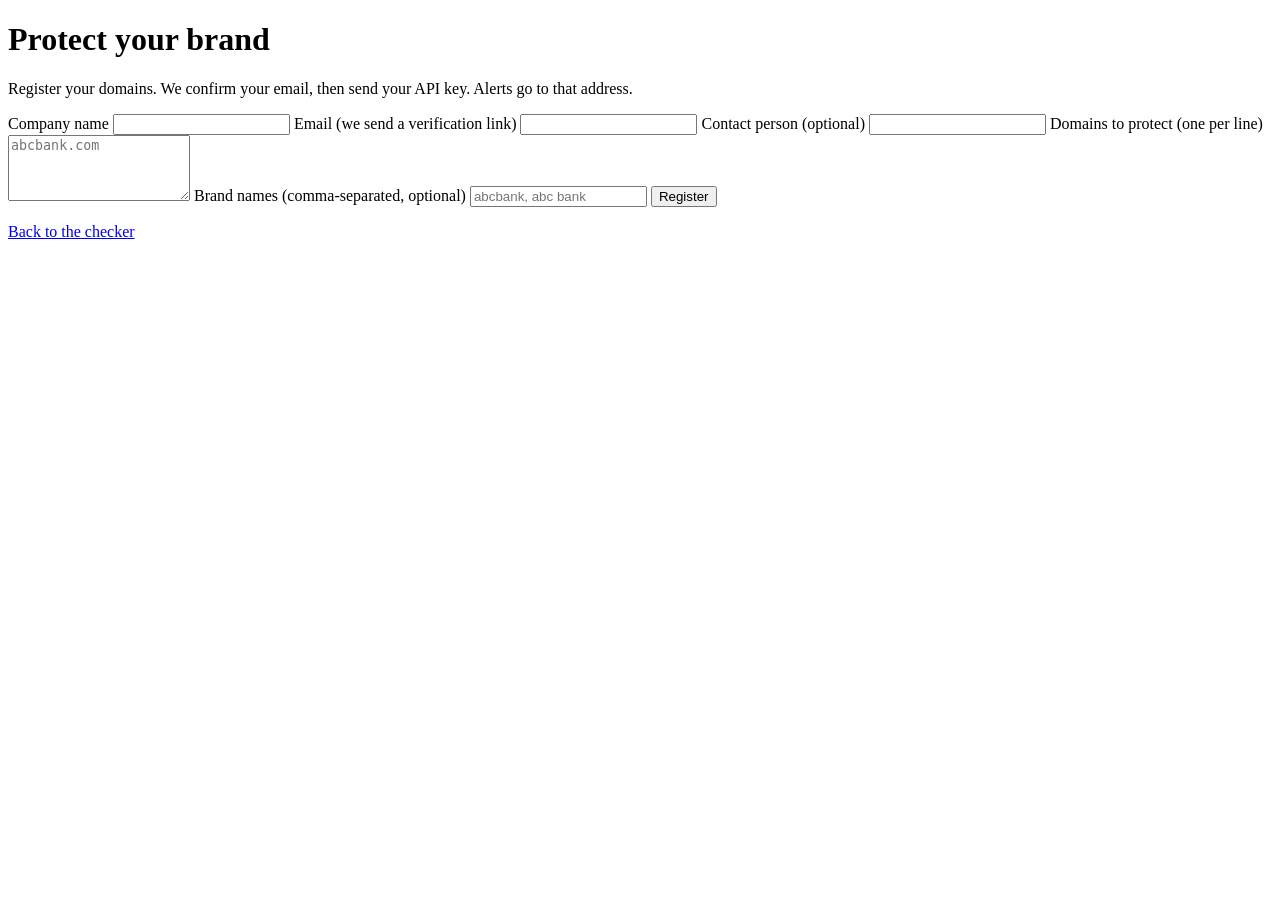
==== web/register.html @ 0a071682 "v7: complete Snowflake-only system: registration, email alerts, API keys, Snowflake SQL, retries, da" ====
<!doctype html>
<html lang="en">
<head>
  <meta charset="utf-8">
  <meta name="viewport" content="width=device-width, initial-scale=1">
  <title>Protect your brand</title>
  <link rel="stylesheet" href="/static/style.css">
</head>
<body>
  <main>
    <h1>Protect your brand</h1>
    <p class="lead">Register your domains. We confirm your email, then send your API key. Alerts go to that address.</p>
    <form id="form-register">
      <label for="company_name">Company name</label>
      <input id="company_name" required maxlength="120">
      <label for="email">Email (we send a verification link)</label>
      <input id="email" type="email" required maxlength="254">
      <label for="contact_person">Contact person (optional)</label>
      <input id="contact_person" maxlength="120">
      <label for="domains">Domains to protect (one per line)</label>
      <textarea id="domains" rows="4" required placeholder="abcbank.com"></textarea>
      <label for="aliases">Brand names (comma-separated, optional)</label>
      <input id="aliases" maxlength="500" placeholder="abcbank, abc bank">
      <button type="submit">Register</button>
    </form>
    <div id="results" aria-live="polite"></div>
    <p class="fine"><a href="/">Back to the checker</a></p>
  </main>
  <script src="/static/register.js"></script>
</body>
</html>
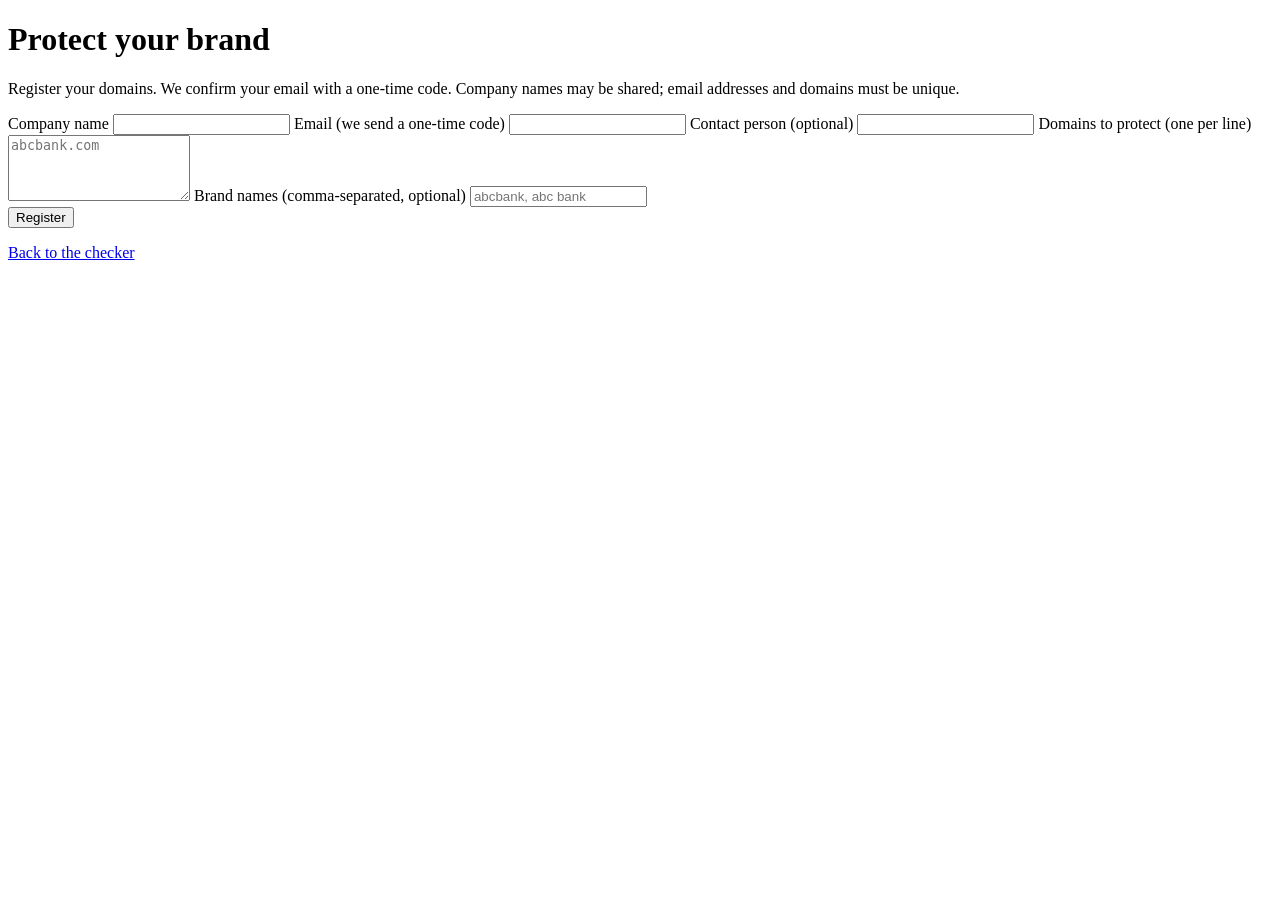
==== commit eab057f7: "Publish public DomainGuard v7 release Co-authored-by: Copilot <223556219+Copilot@users.noreply.githu" ====
--- a/web/register.html
+++ b/web/register.html
@@ -5,15 +5,16 @@
   <meta name="viewport" content="width=device-width, initial-scale=1">
   <title>Protect your brand</title>
   <link rel="stylesheet" href="/static/style.css">
+  <script src="https://challenges.cloudflare.com/turnstile/v0/api.js" async defer></script>
 </head>
 <body>
   <main>
     <h1>Protect your brand</h1>
-    <p class="lead">Register your domains. We confirm your email, then send your API key. Alerts go to that address.</p>
+    <p class="lead">Register your domains. We confirm your email with a one-time code. Company names may be shared; email addresses and domains must be unique.</p>
     <form id="form-register">
       <label for="company_name">Company name</label>
       <input id="company_name" required maxlength="120">
-      <label for="email">Email (we send a verification link)</label>
+      <label for="email">Email (we send a one-time code)</label>
       <input id="email" type="email" required maxlength="254">
       <label for="contact_person">Contact person (optional)</label>
       <input id="contact_person" maxlength="120">
@@ -21,9 +22,17 @@
       <textarea id="domains" rows="4" required placeholder="abcbank.com"></textarea>
       <label for="aliases">Brand names (comma-separated, optional)</label>
       <input id="aliases" maxlength="500" placeholder="abcbank, abc bank">
+      <div class="cf-turnstile" data-sitekey="__TURNSTILE_SITE_KEY__" data-callback="onRegistrationCaptcha" id="turnstile-widget"></div>
       <button type="submit">Register</button>
     </form>
     <div id="results" aria-live="polite"></div>
+    <form id="form-otp" hidden>
+      <label for="otp">Verification code</label>
+      <input id="otp" inputmode="numeric" autocomplete="one-time-code" pattern="[0-9]{6}" minlength="6" maxlength="6" required>
+      <div class="cf-turnstile" data-sitekey="__TURNSTILE_SITE_KEY__" data-callback="onOtpCaptcha" id="otp-turnstile-widget"></div>
+      <button type="submit">Verify email and show API key</button>
+    </form>
+    <div id="key-result" aria-live="polite"></div>
     <p class="fine"><a href="/">Back to the checker</a></p>
   </main>
   <script src="/static/register.js"></script>
